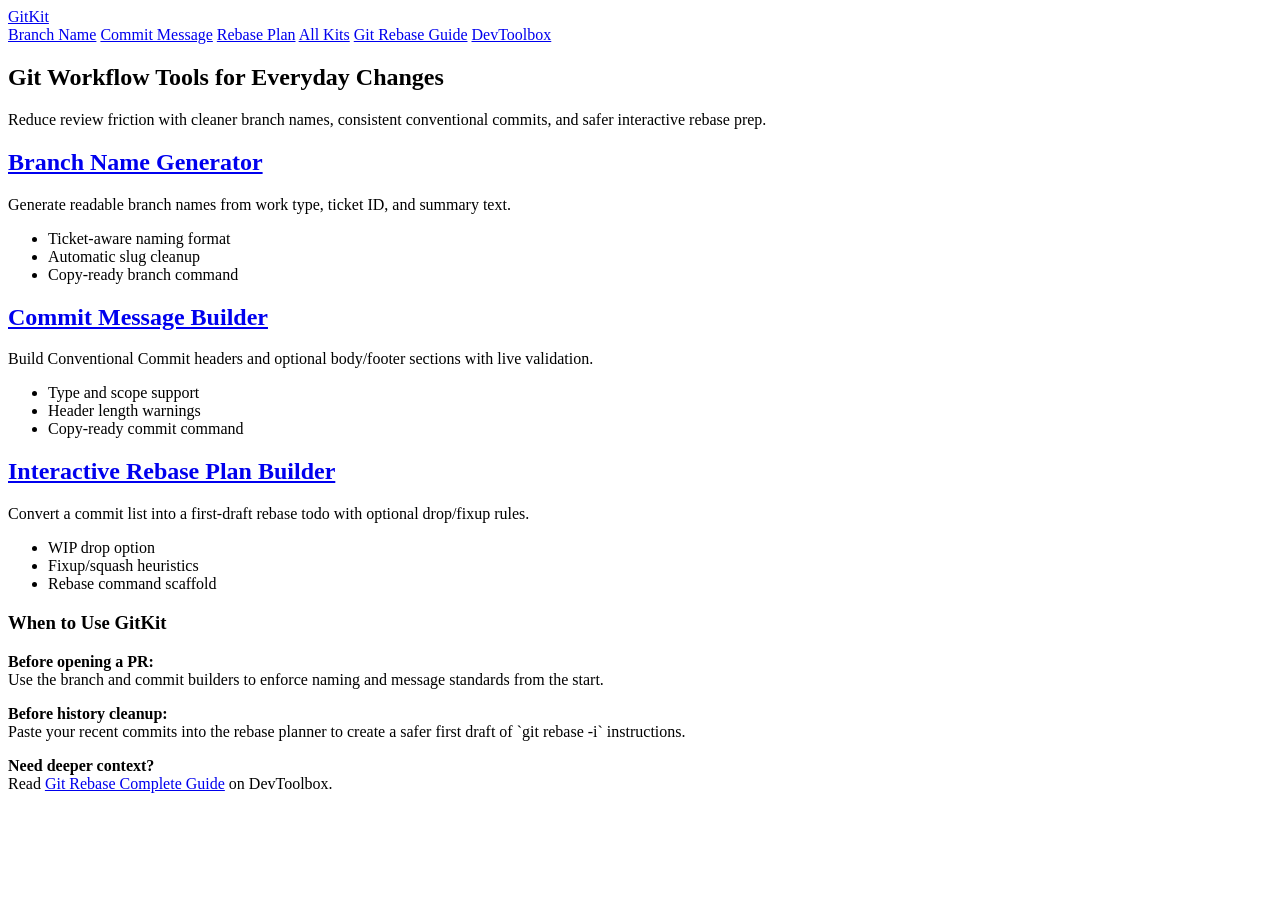
==== index.html @ 88319515 "feat: launch git workflow planning toolkit" ====
<!DOCTYPE html>
<html lang="en">
<head>
  <meta charset="UTF-8">
  <meta name="viewport" content="width=device-width, initial-scale=1.0">
  <title>GitKit - Branch Naming, Commit Message, and Rebase Plan Tools</title>
  <meta name="description" content="Use GitKit to generate branch names, build conventional commit messages, and draft safer interactive rebase plans. Free, mobile friendly, no signup.">
  <meta name="keywords" content="git branch name generator, conventional commit builder, interactive rebase planner, git workflow tools">
  <link rel="canonical" href="https://devtoolbox.dedyn.io/gitkit/">
  <meta name="robots" content="index,follow">
  <meta property="og:type" content="website">
  <meta property="og:title" content="GitKit - Practical Git Workflow Tools">
  <meta property="og:description" content="Generate clean branch names, consistent commit messages, and safer rebase todo plans.">
  <meta property="og:url" content="https://devtoolbox.dedyn.io/gitkit/">
  <meta property="og:site_name" content="GitKit">
  <meta property="og:image" content="https://devtoolbox.dedyn.io/og/default.png">
  <meta name="twitter:card" content="summary">
  <meta name="twitter:title" content="GitKit - Practical Git Workflow Tools">
  <meta name="twitter:description" content="Branch naming, conventional commit, and rebase plan helpers for daily Git work.">
  <meta name="twitter:image" content="https://devtoolbox.dedyn.io/og/default.png">
  <link rel="stylesheet" href="/gitkit/style.css">
  <script type="application/ld+json">
  {
    "@context": "https://schema.org",
    "@graph": [
      {
        "@type": "WebSite",
        "name": "GitKit",
        "url": "https://devtoolbox.dedyn.io/gitkit/",
        "description": "Free Git workflow tools for branch naming, commit message building, and rebase planning."
      },
      {
        "@type": "ItemList",
        "name": "GitKit Tools",
        "itemListElement": [
          {
            "@type": "ListItem",
            "position": 1,
            "name": "Branch Name Generator",
            "url": "https://devtoolbox.dedyn.io/gitkit/branch-name-generator.html"
          },
          {
            "@type": "ListItem",
            "position": 2,
            "name": "Commit Message Builder",
            "url": "https://devtoolbox.dedyn.io/gitkit/commit-message-builder.html"
          },
          {
            "@type": "ListItem",
            "position": 3,
            "name": "Interactive Rebase Plan Builder",
            "url": "https://devtoolbox.dedyn.io/gitkit/rebase-plan-builder.html"
          }
        ]
      }
    ]
  }
  </script>
</head>
<body>
  <div class="site-wrap">
    <header class="topbar">
      <a class="brand" href="/gitkit/">
        <span class="brand-dot" aria-hidden="true"></span>
        <span>GitKit</span>
      </a>
      <nav class="nav-links" aria-label="Primary">
        <a href="/gitkit/branch-name-generator.html">Branch Name</a>
        <a href="/gitkit/commit-message-builder.html">Commit Message</a>
        <a href="/gitkit/rebase-plan-builder.html">Rebase Plan</a>
        <a href="/kits/">All Kits</a>
        <a href="/blog/git-rebase-complete-guide">Git Rebase Guide</a>
        <a href="/">DevToolbox</a>
      </nav>
    </header>

    <main>
      <section class="panel hero">
        <h1>Git Workflow Tools for Everyday Changes</h1>
        <p>Reduce review friction with cleaner branch names, consistent conventional commits, and safer interactive rebase prep.</p>
      </section>

      <section class="grid tool-grid" aria-label="Tool list">
        <article class="card">
          <h2><a href="/gitkit/branch-name-generator.html">Branch Name Generator</a></h2>
          <p>Generate readable branch names from work type, ticket ID, and summary text.</p>
          <ul>
            <li>Ticket-aware naming format</li>
            <li>Automatic slug cleanup</li>
            <li>Copy-ready branch command</li>
          </ul>
        </article>

        <article class="card">
          <h2><a href="/gitkit/commit-message-builder.html">Commit Message Builder</a></h2>
          <p>Build Conventional Commit headers and optional body/footer sections with live validation.</p>
          <ul>
            <li>Type and scope support</li>
            <li>Header length warnings</li>
            <li>Copy-ready commit command</li>
          </ul>
        </article>

        <article class="card">
          <h2><a href="/gitkit/rebase-plan-builder.html">Interactive Rebase Plan Builder</a></h2>
          <p>Convert a commit list into a first-draft rebase todo with optional drop/fixup rules.</p>
          <ul>
            <li>WIP drop option</li>
            <li>Fixup/squash heuristics</li>
            <li>Rebase command scaffold</li>
          </ul>
        </article>
      </section>

      <section class="panel card" style="margin-top:14px;">
        <h3>When to Use GitKit</h3>
        <p><strong>Before opening a PR:</strong><br>Use the branch and commit builders to enforce naming and message standards from the start.</p>
        <p><strong>Before history cleanup:</strong><br>Paste your recent commits into the rebase planner to create a safer first draft of `git rebase -i` instructions.</p>
        <p><strong>Need deeper context?</strong><br>Read <a href="/blog/git-rebase-complete-guide">Git Rebase Complete Guide</a> on DevToolbox.</p>
      </section>
    </main>
  </div>
</body>
</html>
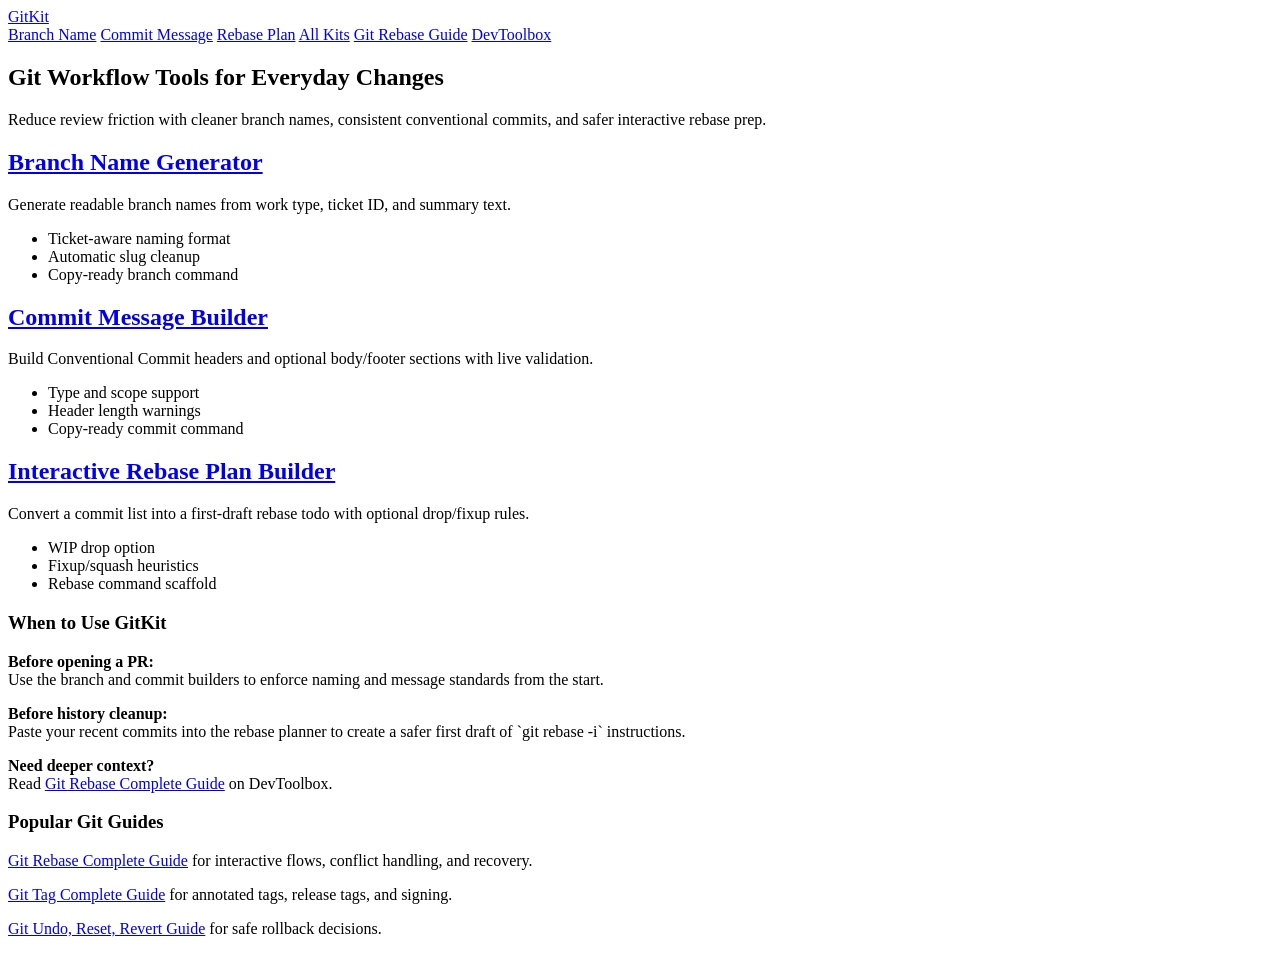
==== commit 9f36d7e7: "feat: strengthen gitkit seo metadata and structured data" ====
--- a/index.html
+++ b/index.html
@@ -3,13 +3,13 @@
 <head>
   <meta charset="UTF-8">
   <meta name="viewport" content="width=device-width, initial-scale=1.0">
-  <title>GitKit - Branch Naming, Commit Message, and Rebase Plan Tools</title>
-  <meta name="description" content="Use GitKit to generate branch names, build conventional commit messages, and draft safer interactive rebase plans. Free, mobile friendly, no signup.">
-  <meta name="keywords" content="git branch name generator, conventional commit builder, interactive rebase planner, git workflow tools">
+  <title>GitKit: Git Branch Name, Commit Message, and Rebase Tools</title>
+  <meta name="description" content="Free Git workflow tools: branch name generator, conventional commit message builder, and interactive rebase todo planner. Fast, browser-based, no signup.">
+  <meta name="keywords" content="git tools, git branch name generator, conventional commit message builder, interactive rebase todo generator, git workflow helper">
   <link rel="canonical" href="https://devtoolbox.dedyn.io/gitkit/">
   <meta name="robots" content="index,follow">
   <meta property="og:type" content="website">
-  <meta property="og:title" content="GitKit - Practical Git Workflow Tools">
+  <meta property="og:title" content="GitKit: Practical Git Workflow Tools">
   <meta property="og:description" content="Generate clean branch names, consistent commit messages, and safer rebase todo plans.">
   <meta property="og:url" content="https://devtoolbox.dedyn.io/gitkit/">
   <meta property="og:site_name" content="GitKit">
@@ -28,6 +28,15 @@
         "name": "GitKit",
         "url": "https://devtoolbox.dedyn.io/gitkit/",
         "description": "Free Git workflow tools for branch naming, commit message building, and rebase planning."
+      },
+      {
+        "@type": "SoftwareApplication",
+        "name": "GitKit",
+        "applicationCategory": "DeveloperApplication",
+        "operatingSystem": "Any",
+        "isAccessibleForFree": true,
+        "url": "https://devtoolbox.dedyn.io/gitkit/",
+        "description": "GitKit provides browser-based Git workflow tools for branch naming, conventional commits, and interactive rebase planning."
       },
       {
         "@type": "ItemList",
@@ -50,6 +59,35 @@
             "position": 3,
             "name": "Interactive Rebase Plan Builder",
             "url": "https://devtoolbox.dedyn.io/gitkit/rebase-plan-builder.html"
+          }
+        ]
+      },
+      {
+        "@type": "FAQPage",
+        "mainEntity": [
+          {
+            "@type": "Question",
+            "name": "Is GitKit free to use?",
+            "acceptedAnswer": {
+              "@type": "Answer",
+              "text": "Yes. GitKit tools are browser-based and free, with no signup required."
+            }
+          },
+          {
+            "@type": "Question",
+            "name": "Which Git workflows does GitKit support?",
+            "acceptedAnswer": {
+              "@type": "Answer",
+              "text": "GitKit supports branch naming conventions, Conventional Commit formatting, and interactive rebase todo planning."
+            }
+          },
+          {
+            "@type": "Question",
+            "name": "Can I use GitKit on mobile devices?",
+            "acceptedAnswer": {
+              "@type": "Answer",
+              "text": "Yes. GitKit pages are responsive and work on desktop and mobile browsers."
+            }
           }
         ]
       }
@@ -118,6 +156,13 @@
         <p><strong>Before history cleanup:</strong><br>Paste your recent commits into the rebase planner to create a safer first draft of `git rebase -i` instructions.</p>
         <p><strong>Need deeper context?</strong><br>Read <a href="/blog/git-rebase-complete-guide">Git Rebase Complete Guide</a> on DevToolbox.</p>
       </section>
+
+      <section class="panel card" style="margin-top:14px;">
+        <h3>Popular Git Guides</h3>
+        <p><a href="/blog/git-rebase-complete-guide">Git Rebase Complete Guide</a> for interactive flows, conflict handling, and recovery.</p>
+        <p><a href="/blog/git-tag-complete-guide">Git Tag Complete Guide</a> for annotated tags, release tags, and signing.</p>
+        <p><a href="/blog/git-undo-reset-revert-guide">Git Undo, Reset, Revert Guide</a> for safe rollback decisions.</p>
+      </section>
     </main>
   </div>
 </body>
